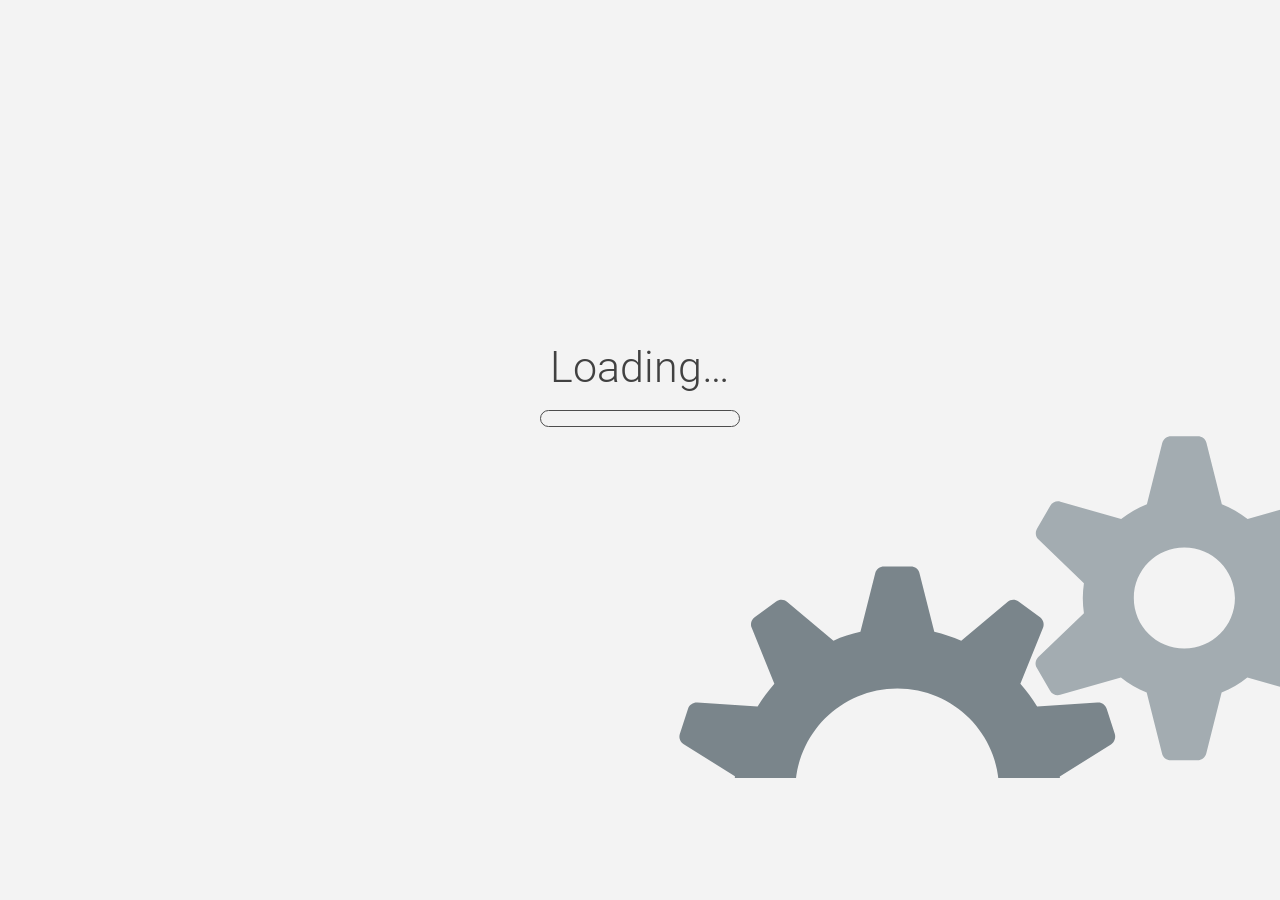
==== courses/module-1/training.htm @ 5e748dab "publish-complete-course-assets" ====
<!DOCTYPE html>
<html lang="en">
<head>
    <style class="vjs-styles-defaults">
      .video-js {
        width: 300px;
        height: 150px;
      }

      .vjs-fluid {
        padding-top: 56.25%
      }
    </style>
    <meta http-equiv="X-UA-Compatible" content="IE=edge,chrome=1">

    <meta id="viewport" name="viewport" content="width=device-width, initial-scale=1.0, maximum-scale=1.0, user-scalable=no, minimal-ui">
    <meta name="apple-mobile-web-app-capable" content="yes">

    <meta charset="utf-8">
    <link rel="shortcut icon" type="image/png" href="./favicon.png">
    <style type="text/css">

        html,body { margin: 0; padding: 0; height: 100%; overflow: hidden; }
        #openfl-content { background: #fff; width: 100%; height: 100%; }
        #openfl-content { margin: 0 auto; }

        /* The player is a light design; opt out of Chrome's auto-dark inversion so the page,
           preloader and stage keep their real colours. */
        :root { color-scheme: only light; }
        /* HTML preloader: on screen from the first byte, until Room reports its first screen
           (room:ready). Same layout as the player's own Preloader.hx on the 1070x650 stage:
           the two brand gears large in the bottom-right corner, overflowing the stage edges,
           the loading text and a slim bar just above centre. Sizes/positions are stage
           percentages so it scales exactly like the player does. */
        #room-preloader { position: fixed; inset: 0; z-index: 10000; display: flex; align-items: flex-start; justify-content: center; background: #f3f3f3; transition: opacity .35s ease; }
        #room-preloader.is-done { opacity: 0; pointer-events: none; }
        #room-preloader .rp-stage { position: relative; width: min(100vw, calc(100vh * 1070 / 650)); aspect-ratio: 1070 / 650; overflow: hidden; container-type: inline-size; background: #f3f3f3; }
        #room-preloader .rp-gear { position: absolute; display: block; transform-origin: 50% 50%; will-change: transform; }
        #room-preloader .rp-gear-big   { width: 35.05%; left: 52.57%; top: 72.77%; animation: rp-spin-cw 10s linear infinite; }
        #room-preloader .rp-gear-small { width: 25.51%; left: 79.77%; top: 55.92%; animation: rp-spin-ccw 6s linear infinite; }
        @keyframes rp-spin-cw  { to { transform: rotate(360deg); } }
        @keyframes rp-spin-ccw { to { transform: rotate(-360deg); } }
        /* Roboto Light for the loading text — the same file Lime preloads for the player, so it is
           cached by the time Room needs it. Arial has no light face; the fallbacks below do. */
        @font-face { font-family: "Roboto Preloader"; font-weight: 300; font-style: normal; font-display: swap; src: url("fonts/Roboto/Roboto-Light.ttf") format("truetype"); }
        #room-preloader .rp-text { position: absolute; left: 17.3%; width: 65.4%; top: 43.85%; text-align: center; color: #414141; font-weight: 300; font-size: 3.36cqw; line-height: 1.25; font-family: "Roboto Preloader", Roboto, "Helvetica Neue", "Segoe UI", system-ui, sans-serif; }
        #room-preloader .rp-bar { position: absolute; left: 42.15%; top: 52.77%; width: 15.7%; height: 2.15%; box-sizing: border-box; border: 0.14cqw solid #4d4d4d; border-radius: 999px; }
        #room-preloader .rp-bar > i { position: absolute; left: 0.37cqw; top: 0.28cqw; bottom: 0.28cqw; width: 0; max-width: calc(100% - 0.74cqw); border-radius: 999px; background: #4d4d4d; transition: width .3s ease; }
        @supports not (width: 1cqw) {
            #room-preloader .rp-text { font-size: 28px; }
            #room-preloader .rp-bar { border-width: 1.5px; }
            #room-preloader .rp-bar > i { left: 4px; top: 3px; bottom: 3px; max-width: calc(100% - 8px); }
        }
        #openfl-content > div { width: 100% !important; height: 100% !important; }
        #openfl-content p { margin-top: 0; margin-bottom: 0; line-height: 1.3; min-height: 1em; }
        #openfl-content ul, #openfl-content ol { line-height: 1.25; }
        .content-element { font-family: Arial; cursor: default; }
        .video-js video:focus, .vjs-poster:focus, .vjs-text-track-display:focus { outline: none; }
        .inside-jackdaw .vjs-youtube .vjs-iframe-blocker { display: block !important; }
        .vjs-modal-dialog { display: none !important }
        /* .vjs-control-bar { display: none !important } */
        .is-ios #openfl-content, .is-ios #openfl-content * { cursor: pointer !important; }
        .visually-hidden { opacity: 0 }

        #game-overlay {
            display: none;
            position: fixed;
            top: 0; left: 0;
            width: 100%; height: 100%;
            z-index: 9999;
            background: #000;
        }
        #game-overlay iframe {
            width: 100%; height: 100%;
            border: none;
        }

    /*    #openfl-content div div { clip: unset !important; } /* to solve mysterious textfield cliping issue */

        @font-face {
            font-family: 'Arial Bold';
            src: url('fonts/Arial Bold.eot');
            src: url('fonts/Arial Bold.eot?#iefix') format('embedded-opentype'),
            url('fonts/Arial Bold.ttf') format('truetype');
            font-weight: normal;
            font-style: normal;
        }

        @font-face {
            font-family: 'Arial';
            src: url('fonts/Arial.eot');
            src: url('fonts/Arial.eot?#iefix') format('embedded-opentype'),
            url('fonts/Arial.ttf') format('truetype');
            font-weight: normal;
            font-style: normal;
        }

        @font-face {
            font-family: 'Arial Black';
            src: url('fonts/Arial Black.eot');
            src: url('fonts/Arial Black.eot?#iefix') format('embedded-opentype'),
            url('fonts/Arial Black.ttf') format('truetype');
            font-weight: normal;
            font-style: normal;
        }

        @font-face {
            font-family: 'Roboto Medium';
            src: url('fonts/Roboto/Roboto-Medium.eot');
            src: url('fonts/Roboto/Roboto-Medium.eot?#iefix') format('embedded-opentype'),
            url('fonts/Roboto/Roboto-Medium.ttf') format('truetype');
            font-weight: normal;
            font-style: normal;
        }

        @font-face {
            font-family: 'Roboto Light';
            src: url('fonts/Roboto/Roboto-Light.eot');
            src: url('fonts/Roboto/Roboto-Light.eot?#iefix') format('embedded-opentype'),
            url('fonts/Roboto/Roboto-Light.ttf') format('truetype');
            font-weight: normal;
            font-style: normal;
        }

        @font-face {
            font-family: 'Roboto';
            src: url('fonts/Roboto/Roboto-Regular.eot');
            src: url('fonts/Roboto/Roboto-Regular.eot?#iefix') format('embedded-opentype'),
            url('fonts/Roboto/Roboto-Regular.ttf') format('truetype');
            font-weight: normal;
            font-style: normal;
        }

        @font-face {
            font-family: 'Roboto Bold';
            src: url('fonts/Roboto/Roboto-Bold.eot');
            src: url('fonts/Roboto/Roboto-Bold.eot?#iefix') format('embedded-opentype'),
            url('fonts/Roboto/Roboto-Bold.ttf') format('truetype');
            font-weight: normal;
            font-style: normal;
        }

        @font-face {
            font-family: 'Roboto Thin';
            src: url('fonts/Roboto/Roboto-Thin.eot');
            src: url('fonts/Roboto/Roboto-Thin.eot?#iefix') format('embedded-opentype'),
            url('fonts/Roboto/Roboto-Thin.ttf') format('truetype');
            font-weight: normal;
            font-style: normal;
        }

        @font-face {
            font-family: 'Roboto Black';
            src: url('fonts/Roboto/Roboto-Black.eot');
            src: url('fonts/Roboto/Roboto-Black.eot?#iefix') format('embedded-opentype'),
            url('fonts/Roboto/Roboto-Black.ttf') format('truetype');
            font-weight: normal;
            font-style: normal;
        }

    </style>

    <!-- A script here used to inject a second @font-face set pointing at SVG and WOFF copies of the
         fonts. SVG fonts are dead and the WOFF copies are no longer shipped (the player loads the
         TTF files declared above), so it only produced 404s. -->


    <!-- Room's own runtime bundle (Room/src/index.js via webpack): video.js + its YouTube/Vimeo
         plugins and stylesheet, screenfull, spin.js. VideojsPlayer calls window.videojs for every
         <Video>; without it the raw <video> falls back to the 300x150 .video-js default above.
         Deferred: Room itself is embedded from body onload, which runs after deferred scripts. -->
    <link rel="stylesheet" type="text/css" href="js/bundle.css">
    <script src="js/bundle.js" type="text/javascript" defer></script>

    <title>e-learning WMB</title>

    <script type="text/javascript" name="cmifrag" src="js/fs_scorm.js"></script>
</head>
<body onload="onLoadThis();" onunload="SCOFinish()" onbeforeunload="SCOFinish()" id="room-body">

    <div id="autoplay-check" style="display: none;"><video id="testVideo" width="400" controls><source src="[data-uri]" type="video/mp4"></video></div>
    <script>
        var _IframeAutoplayAvailable = true;
        const testVideo = document.getElementById('testVideo');
        testVideo.play().then(() => {
            _IframeAutoplayAvailable = true;
        }).catch((error) => {
            _IframeAutoplayAvailable = false;
        });
        const IframeAutoplayDenied = () => !_IframeAutoplayAvailable;
    </script>

    <div id="openfl-content"></div>

    <div id="room-preloader" role="status" aria-live="polite">
        <div class="rp-stage">
            <svg xmlns="http://www.w3.org/2000/svg" class="rp-gear rp-gear-big" aria-hidden="true" viewBox="0 0 250 250"><path style="fill:#7A858B;fill-opacity:1;stroke-width:1.26238763" d="m 244.06926,150.81563 -28.52998,-17.79964 c 0.2525,-2.65104 0.37873,-5.17581 0.37873,-7.82682 0,-2.65106 -0.12625,-5.30203 -0.37873,-7.95305 l 28.52998,-17.799633 c 1.89359,-1.26244 2.77725,-3.660957 2.14606,-5.807016 l -4.54461,-14.138759 c -0.75742,-2.14606 -2.77725,-3.660919 -5.17578,-3.408462 l -33.57953,2.272308 c -2.77726,-4.544577 -5.80699,-8.836696 -9.34167,-12.75011 l 12.62388,-31.180989 c 0.88367,-2.146059 0.12624,-4.544577 -1.64111,-5.933226 l -11.99269,-8.710486 c -1.89358,-1.388611 -4.41835,-1.262363 -6.18569,0.252495 l -25.75273,21.586882 c -4.79708,-2.019888 -9.84664,-3.660956 -15.02242,-4.923358 L 137.39743,4.1261663 C 136.89249,1.8538589 134.87266,0.339 132.47413,0.339 h -14.89619 c -2.27229,0 -4.29212,1.5148589 -4.92333,3.7871663 L 104.44909,36.695766 C 99.273314,37.83192 94.223759,39.473027 89.426682,41.619124 L 63.673958,20.032242 c -1.767344,-1.514858 -4.292121,-1.514858 -6.185705,-0.252495 l -11.992689,8.710448 c -1.893583,1.38865 -2.524776,3.787205 -1.641103,5.933226 L 56.478343,65.604448 C 53.0699,69.517862 49.91393,73.809981 47.136672,78.354558 L 13.557137,76.08225 C 11.28484,75.956191 9.1387801,77.344652 8.3813466,79.490712 L 3.8367491,93.503261 c -0.7574335,2.146021 0.1262478,4.544577 2.1460605,5.806941 L 34.512788,117.10988 c -0.252457,2.65101 -0.378725,5.17577 -0.378725,7.82678 0,2.65106 0.126211,5.30204 0.378725,7.82684 L 5.9828096,150.56313 c -1.8935838,1.2624 -2.7772576,3.66097 -2.1460605,5.80703 l 4.5445975,14.13875 c 0.7574335,2.14602 2.7772534,3.66088 5.1757904,3.40846 l 33.579535,-2.27231 c 2.777258,4.54458 5.806988,8.83671 9.341671,12.75012 l -12.623882,31.18099 c -0.883673,2.14602 -0.126248,4.54457 1.641103,5.93318 l 11.992689,8.71052 c 1.893584,1.38858 4.418361,1.26237 6.185705,-0.25211 l 25.752724,-21.58684 c 4.797077,2.01981 9.846632,3.66092 15.022408,4.92332 l 8.20552,32.5696 c 0.50496,2.2723 2.52479,3.78716 4.92333,3.78716 h 14.89619 c 2.27229,0 4.29212,-1.51486 4.9233,-3.78716 l 8.20554,-32.5696 c 5.17578,-1.13615 10.22534,-2.77726 15.02242,-4.92332 l 25.75273,21.58684 c 1.76734,1.51486 4.29211,1.51486 6.18569,0.25211 l 11.99269,-8.71052 c 1.89359,-1.38861 2.52478,-3.78716 1.64111,-5.93318 l -12.62388,-31.18099 c 3.40844,-3.91341 6.56441,-8.20554 9.34167,-12.75012 l 33.57953,2.27231 c 2.27229,0.12606 4.41836,-1.26244 5.17578,-3.40846 l 4.54461,-13.8863 c 0.63119,-2.27226 -0.12625,-4.54462 -2.14606,-5.80698 z m -119.04324,31.05479 c -31.433461,0 -56.807461,-25.37405 -56.807461,-56.80746 0,-31.433489 25.374,-56.807499 56.807461,-56.807499 31.43348,0 56.80748,25.37401 56.80748,56.807499 0,31.43341 -25.374,56.80746 -56.80748,56.80746 z" id="gearBig" /></svg>
            <svg xmlns="http://www.w3.org/2000/svg" class="rp-gear rp-gear-small" aria-hidden="true" viewBox="0 0 182 182"><path style="fill:#A3ACB1;fill-opacity:1;stroke-width:1.2581811" id="gearSmall" d="M 172.34138,123.7127 147.05195,99.304033 c 0.37746,-2.768042 0.62909,-5.536085 0.62909,-8.304053 0,-2.768005 -0.25163,-5.53601 -0.62909,-8.303978 l 25.28943,-24.408776 c 1.63565,-1.635638 2.0131,-4.151989 0.88073,-6.039243 l -7.42326,-12.833448 c -1.13238,-2.013081 -3.5229,-2.893832 -5.66181,-2.264735 l -33.84507,9.687999 c -4.27781,-3.397102 -9.18472,-6.290934 -14.34325,-8.304015 L 103.39307,4.4370457 C 102.88982,2.1723107 100.87672,0.6625 98.486179,0.6625 H 83.639645 c -2.264731,0 -4.277816,1.5098107 -4.906906,3.7745457 L 70.17711,38.533784 c -5.158546,2.013081 -10.065454,4.906913 -14.343255,8.304015 L 21.988788,37.1498 c -2.264724,-0.629097 -4.529457,0.377556 -5.661821,2.264735 L 8.9037019,52.247983 C 7.771346,54.261064 8.1488013,56.777415 9.7844343,58.287226 L 35.073862,82.696002 c -0.377455,2.767968 -0.629091,5.535973 -0.629091,8.303978 0,2.767968 0.251626,5.536011 0.629091,8.304053 L 9.658613,123.7127 c -1.6356334,1.63567 -2.0130888,4.15202 -0.8807231,6.03927 l 7.4232651,12.8335 c 1.132356,2.01311 3.522909,2.89383 5.661811,2.26473 l 33.845058,-9.68801 c 4.277821,3.39712 9.184728,6.29091 14.343263,8.30399 l 8.55564,34.09677 c 0.503267,2.26474 2.516351,3.77455 4.906899,3.77455 h 14.84653 c 2.264724,0 4.277814,-1.50981 4.906904,-3.77455 l 8.55564,-34.09677 c 5.15852,-2.01308 10.06542,-4.90687 14.34326,-8.30399 l 33.84506,9.68801 c 2.26473,0.6291 4.52945,-0.37759 5.6618,-2.26473 l 7.42328,-12.8335 c 1.25818,-1.88725 0.88073,-4.4036 -0.75492,-6.03927 z M 91.0629,119.05748 c -15.60143,0 -28.183246,-12.58183 -28.183246,-28.183327 0,-15.601415 12.581816,-28.183246 28.183246,-28.183246 15.60145,0 28.18326,12.581831 28.18326,28.183246 0,15.601497 -12.70764,28.183327 -28.18326,28.183327 z" /></svg>
            <div class="rp-text" id="room-preloader-text">Loading…</div>
            <div class="rp-bar"><i id="room-preloader-bar"></i></div>
        </div>
    </div>
    <script>
    (function () {
        var el = document.getElementById('room-preloader');
        var text = document.getElementById('room-preloader-text');
        var bar = document.getElementById('room-preloader-bar');
        var done = false;
        function finish() {
            if (done || !el) return;
            done = true;
            el.className += ' is-done';
            setTimeout(function () { if (el.parentNode) el.parentNode.removeChild(el); }, 400);
        }
        // Room (room.js) narrates its start-up with these window events.
        window.addEventListener('room:loading', function (e) {
            if (e.detail && e.detail.text) text.textContent = e.detail.text;
        });
        window.addEventListener('room:progress', function (e) {
            var d = e.detail || {};
            if (typeof d.value === 'number') bar.style.width = Math.max(0, Math.min(100, d.value * 100)) + '%';
            if (d.text) text.textContent = d.text;
        });
        window.addEventListener('room:ready', finish);
        // Safety nets: a player build without the events, or a start-up that
        // never reaches the first screen, must not leave the gears up forever.
        window.__roomPreloaderFinish = finish;
        setTimeout(finish, 120000);
    })();
    </script>
    <div id="game-overlay"><iframe id="game-frame" src="about:blank"></iframe></div>
    <noscript>This webpage makes extensive use of JavaScript. Please enable JavaScript in your web browser to view this page.</noscript>

    <div style="position: absolute; top: 0; right: 0; width: 3ch; height: 2ch; cursor: pointer;" onclick="closeThis();"></div>
    <script type="text/javascript" name="earlyInit">
        <!--

        const onLoadThis = () => {
            SCOInitialize();
            let parentIframe = parent.parent.document.getElementById('launch-popup');
            if (parentIframe) parentIframe.focus();
        };

        const gainFocus = () =>
        {
            setTimeout(() => {
                var element2focus = document.getElementById('openfl-content').getElementsByTagName('a').item(0);
                if (element2focus) element2focus.focus();
            }, 1000);
        };

        const srSpeak = (text, priority) => {
            var el = document.createElement("div");
            var id = "speak-" + Date.now();
            el.setAttribute("id", id);
            el.setAttribute("aria-live", priority || "polite");
            el.classList.add("visually-hidden");
            document.body.appendChild(el);
            window.setTimeout(function () { document.getElementById(id).innerHTML = text; }, 100);
            window.setTimeout(function () { document.body.removeChild(document.getElementById(id)); }, 1000);
        }

        const decodeHtmlEntities = (html) =>
        {
            var txt = document.createElement("textarea");
            txt.innerHTML = html;
            return txt.value;
        };

        const printSlide = () => parent.document.getElementById('scoframe1').contentWindow.print();

        function setFullScreen()
        {
            if (window.screenfull && screenfull.isEnabled && !screenfull.isFullscreen)
            {
                screenfull.request();
                // Awoid locking orientation on unsuported Apple devices
                if (!(/iPhone|iPad|iPod/i.test(navigator.userAgent))) screen.orientation.lock("landscape");
            }
        }

        function closeThis()
        {
            if (window.screenfull && screenfull.isFullscreen) {
                screenfull.exit();
            }
            SCOFinish();
            if (typeof closeRoom === "function") {
                closeRoom();
            }
        }

        function openGame(url)
        {
            var overlay = document.getElementById('game-overlay');
            var frame = document.getElementById('game-frame');
            overlay.style.display = 'block';
            frame.onload = function() { frame.contentWindow.focus(); };
            frame.src = url;
        }

        function closeGame()
        {
            var overlay = document.getElementById('game-overlay');
            var frame = document.getElementById('game-frame');
            overlay.style.display = 'none';
            frame.src = 'about:blank';
        }


        // Determine whether to attempt to initialize API before loading
        // movie in case there is some ActionScript that fires off before
        // the rest of the HTML page has finished loading.  This is
        // configurable by setting the global boolean (g_bInitializeOnLoad)
        // in the beginning of this file.  Default value is TRUE.

        if (g_bInitializeOnLoad) {
            SCOInitialize()
        }

        function html5Actions() {
            var room,
                afterJsLoad = function () {
                    setTimeout(function () {
                        if (typeof lime !== "undefined") {
                            lime.embed('room', 'openfl-content', 1070, 650, {parameters: {}});
                            // Room is running: if it never reports room:ready (old build), drop the HTML preloader anyway.
                            setTimeout(function () { if (window.__roomPreloaderFinish) window.__roomPreloaderFinish(); }, 20000);
                        }
                    }, 500);
                };


            room = document.createElement("script");
            room.src = './room.js';
            document.body.appendChild(room);
            room.onload = function () {
                afterJsLoad();
            };

            window.addEventListener ("touchmove", function (event) { event.preventDefault (); }, { capture: false, passive: false });
            window.addEventListener("resize", resize);
            window.addEventListener("load", resize);
            initialScale();
            function initialScale() {
                var scale = window.devicePixelRatio > 2 ? (2 / window.devicePixelRatio) : 1.0;
                var meta = document.getElementById("viewport");
                meta.setAttribute ('content', 'width=device-width, initial-scale=' + scale + ', user-scalable=no');
            }
            function resize(event) {
                initialScale();
                var parentIframe, inJackDaw;
                try {
                    parentIframe = parent.parent.document.getElementById('launch-popup');
                    inJackDaw = parent.document.getElementById('openfl-content') != null;
                }
                catch (e) {
                    // crossdomain
                }
                if (parentIframe) parentIframe.style.height = '650px';
                var el = document.getElementById("openfl-content");
                var scaleX = window.innerWidth / 1070;
                var scaleY = window.innerHeight / 650;
                if (scaleY < scaleX) {
                    el.style.height = window.innerHeight + "px";
                    el.style.width = scaleY * 1070 + "px";
                    el.style.marginTop = "0";
                    if (parentIframe) parentIframe.style.height = el.style.height;
                }
                else {
                    el.style.width = window.innerWidth + "px";
                    el.style.height = scaleX * 650 + "px";
                    if (parentIframe) parentIframe.style.height = el.style.height;
                    // if (inJackDaw) el.style.marginTop = (window.innerHeight - (scaleX * 650)) / 2 + "px";    // commented out to make room alight to the top in the Jackdaw, requested by Emil (SCOR-4713)
                }
            }
        }

        function getRestUrl() {
            var getUrl = top.window.location;
            return getUrl.protocol + "//" + getUrl.host + "/" + getUrl.pathname.split('/')[1] + '/api/index.php';
        }

        html5Actions(); // Default to HTML5

        //-->
    </script>
    <script type="text/javascript" src="./js/rest.js"></script>

    <script type="text/javascript">
        var script = document.createElement("script");
        script.type = "text/javascript";
        script.src = (location.protocol.indexOf('http:') === -1 ? 'https:' : 'http:') + "//h5p.org/sites/all/modules/h5p/library/js/h5p-resizer.js";
        document.body.appendChild(script);
    </script>

</body>
</html>
---- courses/module-1/js/bundle.css ----
@charset "UTF-8";
.vjs-modal-dialog .vjs-modal-dialog-content, .video-js .vjs-modal-dialog, .vjs-button > .vjs-icon-placeholder:before, .video-js .vjs-big-play-button .vjs-icon-placeholder:before {
  position: absolute;
  top: 0;
  left: 0;
  width: 100%;
  height: 100%;
}

.vjs-button > .vjs-icon-placeholder:before, .video-js .vjs-big-play-button .vjs-icon-placeholder:before {
  text-align: center;
}

@font-face {
  font-family: VideoJS;
  src: url([data-uri]) format("woff");
  font-weight: normal;
  font-style: normal;
}
.vjs-icon-play, .video-js .vjs-play-control .vjs-icon-placeholder, .video-js .vjs-big-play-button .vjs-icon-placeholder:before {
  font-family: VideoJS;
  font-weight: normal;
  font-style: normal;
}
.vjs-icon-play:before, .video-js .vjs-play-control .vjs-icon-placeholder:before, .video-js .vjs-big-play-button .vjs-icon-placeholder:before {
  content: "\f101";
}

.vjs-icon-play-circle {
  font-family: VideoJS;
  font-weight: normal;
  font-style: normal;
}
.vjs-icon-play-circle:before {
  content: "\f102";
}

.vjs-icon-pause, .video-js .vjs-play-control.vjs-playing .vjs-icon-placeholder {
  font-family: VideoJS;
  font-weight: normal;
  font-style: normal;
}
.vjs-icon-pause:before, .video-js .vjs-play-control.vjs-playing .vjs-icon-placeholder:before {
  content: "\f103";
}

.vjs-icon-volume-mute, .video-js .vjs-mute-control.vjs-vol-0 .vjs-icon-placeholder {
  font-family: VideoJS;
  font-weight: normal;
  font-style: normal;
}
.vjs-icon-volume-mute:before, .video-js .vjs-mute-control.vjs-vol-0 .vjs-icon-placeholder:before {
  content: "\f104";
}

.vjs-icon-volume-low, .video-js .vjs-mute-control.vjs-vol-1 .vjs-icon-placeholder {
  font-family: VideoJS;
  font-weight: normal;
  font-style: normal;
}
.vjs-icon-volume-low:before, .video-js .vjs-mute-control.vjs-vol-1 .vjs-icon-placeholder:before {
  content: "\f105";
}

.vjs-icon-volume-mid, .video-js .vjs-mute-control.vjs-vol-2 .vjs-icon-placeholder {
  font-family: VideoJS;
  font-weight: normal;
  font-style: normal;
}
.vjs-icon-volume-mid:before, .video-js .vjs-mute-control.vjs-vol-2 .vjs-icon-placeholder:before {
  content: "\f106";
}

.vjs-icon-volume-high, .video-js .vjs-mute-control .vjs-icon-placeholder {
  font-family: VideoJS;
  font-weight: normal;
  font-style: normal;
}
.vjs-icon-volume-high:before, .video-js .vjs-mute-control .vjs-icon-placeholder:before {
  content: "\f107";
}

.vjs-icon-fullscreen-enter, .video-js .vjs-fullscreen-control .vjs-icon-placeholder {
  font-family: VideoJS;
  font-weight: normal;
  font-style: normal;
}
.vjs-icon-fullscreen-enter:before, .video-js .vjs-fullscreen-control .vjs-icon-placeholder:before {
  content: "\f108";
}

.vjs-icon-fullscreen-exit, .video-js.vjs-fullscreen .vjs-fullscreen-control .vjs-icon-placeholder {
  font-family: VideoJS;
  font-weight: normal;
  font-style: normal;
}
.vjs-icon-fullscreen-exit:before, .video-js.vjs-fullscreen .vjs-fullscreen-control .vjs-icon-placeholder:before {
  content: "\f109";
}

.vjs-icon-square {
  font-family: VideoJS;
  font-weight: normal;
  font-style: normal;
}
.vjs-icon-square:before {
  content: "\f10a";
}

.vjs-icon-spinner {
  font-family: VideoJS;
  font-weight: normal;
  font-style: normal;
}
.vjs-icon-spinner:before {
  content: "\f10b";
}

.vjs-icon-subtitles, .video-js .vjs-subs-caps-button .vjs-icon-placeholder,
.video-js.video-js:lang(en-GB) .vjs-subs-caps-button .vjs-icon-placeholder,
.video-js.video-js:lang(en-IE) .vjs-subs-caps-button .vjs-icon-placeholder,
.video-js.video-js:lang(en-AU) .vjs-subs-caps-button .vjs-icon-placeholder,
.video-js.video-js:lang(en-NZ) .vjs-subs-caps-button .vjs-icon-placeholder, .video-js .vjs-subtitles-button .vjs-icon-placeholder {
  font-family: VideoJS;
  font-weight: normal;
  font-style: normal;
}
.vjs-icon-subtitles:before, .video-js .vjs-subs-caps-button .vjs-icon-placeholder:before,
.video-js.video-js:lang(en-GB) .vjs-subs-caps-button .vjs-icon-placeholder:before,
.video-js.video-js:lang(en-IE) .vjs-subs-caps-button .vjs-icon-placeholder:before,
.video-js.video-js:lang(en-AU) .vjs-subs-caps-button .vjs-icon-placeholder:before,
.video-js.video-js:lang(en-NZ) .vjs-subs-caps-button .vjs-icon-placeholder:before, .video-js .vjs-subtitles-button .vjs-icon-placeholder:before {
  content: "\f10c";
}

.vjs-icon-captions, .video-js:lang(en) .vjs-subs-caps-button .vjs-icon-placeholder,
.video-js:lang(fr-CA) .vjs-subs-caps-button .vjs-icon-placeholder, .video-js .vjs-captions-button .vjs-icon-placeholder {
  font-family: VideoJS;
  font-weight: normal;
  font-style: normal;
}
.vjs-icon-captions:before, .video-js:lang(en) .vjs-subs-caps-button .vjs-icon-placeholder:before,
.video-js:lang(fr-CA) .vjs-subs-caps-button .vjs-icon-placeholder:before, .video-js .vjs-captions-button .vjs-icon-placeholder:before {
  content: "\f10d";
}

.vjs-icon-chapters, .video-js .vjs-chapters-button .vjs-icon-placeholder {
  font-family: VideoJS;
  font-weight: normal;
  font-style: normal;
}
.vjs-icon-chapters:before, .video-js .vjs-chapters-button .vjs-icon-placeholder:before {
  content: "\f10e";
}

.vjs-icon-share {
  font-family: VideoJS;
  font-weight: normal;
  font-style: normal;
}
.vjs-icon-share:before {
  content: "\f10f";
}

.vjs-icon-cog {
  font-family: VideoJS;
  font-weight: normal;
  font-style: normal;
}
.vjs-icon-cog:before {
  content: "\f110";
}

.vjs-icon-circle, .vjs-seek-to-live-control .vjs-icon-placeholder, .video-js .vjs-volume-level, .video-js .vjs-play-progress {
  font-family: VideoJS;
  font-weight: normal;
  font-style: normal;
}
.vjs-icon-circle:before, .vjs-seek-to-live-control .vjs-icon-placeholder:before, .video-js .vjs-volume-level:before, .video-js .vjs-play-progress:before {
  content: "\f111";
}

.vjs-icon-circle-outline {
  font-family: VideoJS;
  font-weight: normal;
  font-style: normal;
}
.vjs-icon-circle-outline:before {
  content: "\f112";
}

.vjs-icon-circle-inner-circle {
  font-family: VideoJS;
  font-weight: normal;
  font-style: normal;
}
.vjs-icon-circle-inner-circle:before {
  content: "\f113";
}

.vjs-icon-hd {
  font-family: VideoJS;
  font-weight: normal;
  font-style: normal;
}
.vjs-icon-hd:before {
  content: "\f114";
}

.vjs-icon-cancel, .video-js .vjs-control.vjs-close-button .vjs-icon-placeholder {
  font-family: VideoJS;
  font-weight: normal;
  font-style: normal;
}
.vjs-icon-cancel:before, .video-js .vjs-control.vjs-close-button .vjs-icon-placeholder:before {
  content: "\f115";
}

.vjs-icon-replay, .video-js .vjs-play-control.vjs-ended .vjs-icon-placeholder {
  font-family: VideoJS;
  font-weight: normal;
  font-style: normal;
}
.vjs-icon-replay:before, .video-js .vjs-play-control.vjs-ended .vjs-icon-placeholder:before {
  content: "\f116";
}

.vjs-icon-facebook {
  font-family: VideoJS;
  font-weight: normal;
  font-style: normal;
}
.vjs-icon-facebook:before {
  content: "\f117";
}

.vjs-icon-gplus {
  font-family: VideoJS;
  font-weight: normal;
  font-style: normal;
}
.vjs-icon-gplus:before {
  content: "\f118";
}

.vjs-icon-linkedin {
  font-family: VideoJS;
  font-weight: normal;
  font-style: normal;
}
.vjs-icon-linkedin:before {
  content: "\f119";
}

.vjs-icon-twitter {
  font-family: VideoJS;
  font-weight: normal;
  font-style: normal;
}
.vjs-icon-twitter:before {
  content: "\f11a";
}

.vjs-icon-tumblr {
  font-family: VideoJS;
  font-weight: normal;
  font-style: normal;
}
.vjs-icon-tumblr:before {
  content: "\f11b";
}

.vjs-icon-pinterest {
  font-family: VideoJS;
  font-weight: normal;
  font-style: normal;
}
.vjs-icon-pinterest:before {
  content: "\f11c";
}

.vjs-icon-audio-description, .video-js .vjs-descriptions-button .vjs-icon-placeholder {
  font-family: VideoJS;
  font-weight: normal;
  font-style: normal;
}
.vjs-icon-audio-description:before, .video-js .vjs-descriptions-button .vjs-icon-placeholder:before {
  content: "\f11d";
}

.vjs-icon-audio, .video-js .vjs-audio-button .vjs-icon-placeholder {
  font-family: VideoJS;
  font-weight: normal;
  font-style: normal;
}
.vjs-icon-audio:before, .video-js .vjs-audio-button .vjs-icon-placeholder:before {
  content: "\f11e";
}

.vjs-icon-next-item {
  font-family: VideoJS;
  font-weight: normal;
  font-style: normal;
}
.vjs-icon-next-item:before {
  content: "\f11f";
}

.vjs-icon-previous-item {
  font-family: VideoJS;
  font-weight: normal;
  font-style: normal;
}
.vjs-icon-previous-item:before {
  content: "\f120";
}

.vjs-icon-picture-in-picture-enter, .video-js .vjs-picture-in-picture-control .vjs-icon-placeholder {
  font-family: VideoJS;
  font-weight: normal;
  font-style: normal;
}
.vjs-icon-picture-in-picture-enter:before, .video-js .vjs-picture-in-picture-control .vjs-icon-placeholder:before {
  content: "\f121";
}

.vjs-icon-picture-in-picture-exit, .video-js.vjs-picture-in-picture .vjs-picture-in-picture-control .vjs-icon-placeholder {
  font-family: VideoJS;
  font-weight: normal;
  font-style: normal;
}
.vjs-icon-picture-in-picture-exit:before, .video-js.vjs-picture-in-picture .vjs-picture-in-picture-control .vjs-icon-placeholder:before {
  content: "\f122";
}

.video-js {
  display: block;
  vertical-align: top;
  box-sizing: border-box;
  color: #fff;
  background-color: #000;
  position: relative;
  padding: 0;
  font-size: 10px;
  line-height: 1;
  font-weight: normal;
  font-style: normal;
  font-family: Arial, Helvetica, sans-serif;
  word-break: initial;
}
.video-js:-moz-full-screen {
  position: absolute;
}
.video-js:-webkit-full-screen {
  width: 100% !important;
  height: 100% !important;
}

.video-js[tabindex="-1"] {
  outline: none;
}

.video-js *,
.video-js *:before,
.video-js *:after {
  box-sizing: inherit;
}

.video-js ul {
  font-family: inherit;
  font-size: inherit;
  line-height: inherit;
  list-style-position: outside;
  margin-left: 0;
  margin-right: 0;
  margin-top: 0;
  margin-bottom: 0;
}

.video-js.vjs-fluid,
.video-js.vjs-16-9,
.video-js.vjs-4-3,
.video-js.vjs-9-16,
.video-js.vjs-1-1 {
  width: 100%;
  max-width: 100%;
  height: 0;
}

.video-js.vjs-16-9 {
  padding-top: 56.25%;
}

.video-js.vjs-4-3 {
  padding-top: 75%;
}

.video-js.vjs-9-16 {
  padding-top: 177.7777777778%;
}

.video-js.vjs-1-1 {
  padding-top: 100%;
}

.video-js.vjs-fill {
  width: 100%;
  height: 100%;
}

.video-js .vjs-tech {
  position: absolute;
  top: 0;
  left: 0;
  width: 100%;
  height: 100%;
}

body.vjs-full-window {
  padding: 0;
  margin: 0;
  height: 100%;
}

.vjs-full-window .video-js.vjs-fullscreen {
  position: fixed;
  overflow: hidden;
  z-index: 1000;
  left: 0;
  top: 0;
  bottom: 0;
  right: 0;
}

.video-js.vjs-fullscreen:not(.vjs-ios-native-fs) {
  width: 100% !important;
  height: 100% !important;
  padding-top: 0 !important;
}

.video-js.vjs-fullscreen.vjs-user-inactive {
  cursor: none;
}

.vjs-hidden {
  display: none !important;
}

.vjs-disabled {
  opacity: 0.5;
  cursor: default;
}

.video-js .vjs-offscreen {
  height: 1px;
  left: -9999px;
  position: absolute;
  top: 0;
  width: 1px;
}

.vjs-lock-showing {
  display: block !important;
  opacity: 1 !important;
  visibility: visible !important;
}

.vjs-no-js {
  padding: 20px;
  color: #fff;
  background-color: #000;
  font-size: 18px;
  font-family: Arial, Helvetica, sans-serif;
  text-align: center;
  width: 300px;
  height: 150px;
  margin: 0px auto;
}

.vjs-no-js a,
.vjs-no-js a:visited {
  color: #66A8CC;
}

.video-js .vjs-big-play-button {
  font-size: 3em;
  line-height: 1.5em;
  height: 1.63332em;
  width: 3em;
  display: block;
  position: absolute;
  top: 10px;
  left: 10px;
  padding: 0;
  cursor: pointer;
  opacity: 1;
  border: 0.06666em solid #fff;
  background-color: #2B333F;
  background-color: rgba(43, 51, 63, 0.7);
  border-radius: 0.3em;
  transition: all 0.4s;
}
.vjs-big-play-centered .vjs-big-play-button {
  top: 50%;
  left: 50%;
  margin-top: -0.81666em;
  margin-left: -1.5em;
}

.video-js:hover .vjs-big-play-button,
.video-js .vjs-big-play-button:focus {
  border-color: #fff;
  background-color: #73859f;
  background-color: rgba(115, 133, 159, 0.5);
  transition: all 0s;
}

.vjs-controls-disabled .vjs-big-play-button,
.vjs-has-started .vjs-big-play-button,
.vjs-using-native-controls .vjs-big-play-button,
.vjs-error .vjs-big-play-button {
  display: none;
}

.vjs-has-started.vjs-paused.vjs-show-big-play-button-on-pause .vjs-big-play-button {
  display: block;
}

.video-js button {
  background: none;
  border: none;
  color: inherit;
  display: inline-block;
  font-size: inherit;
  line-height: inherit;
  text-transform: none;
  text-decoration: none;
  transition: none;
  -webkit-appearance: none;
  -moz-appearance: none;
  appearance: none;
}

.vjs-control .vjs-button {
  width: 100%;
  height: 100%;
}

.video-js .vjs-control.vjs-close-button {
  cursor: pointer;
  height: 3em;
  position: absolute;
  right: 0;
  top: 0.5em;
  z-index: 2;
}
.video-js .vjs-modal-dialog {
  background: rgba(0, 0, 0, 0.8);
  background: linear-gradient(180deg, rgba(0, 0, 0, 0.8), rgba(255, 255, 255, 0));
  overflow: auto;
}

.video-js .vjs-modal-dialog > * {
  box-sizing: border-box;
}

.vjs-modal-dialog .vjs-modal-dialog-content {
  font-size: 1.2em;
  line-height: 1.5;
  padding: 20px 24px;
  z-index: 1;
}

.vjs-menu-button {
  cursor: pointer;
}

.vjs-menu-button.vjs-disabled {
  cursor: default;
}

.vjs-workinghover .vjs-menu-button.vjs-disabled:hover .vjs-menu {
  display: none;
}

.vjs-menu .vjs-menu-content {
  display: block;
  padding: 0;
  margin: 0;
  font-family: Arial, Helvetica, sans-serif;
  overflow: auto;
}

.vjs-menu .vjs-menu-content > * {
  box-sizing: border-box;
}

.vjs-scrubbing .vjs-control.vjs-menu-button:hover .vjs-menu {
  display: none;
}

.vjs-menu li {
  list-style: none;
  margin: 0;
  padding: 0.2em 0;
  line-height: 1.4em;
  font-size: 1.2em;
  text-align: center;
  text-transform: lowercase;
}

.vjs-menu li.vjs-menu-item:focus,
.vjs-menu li.vjs-menu-item:hover,
.js-focus-visible .vjs-menu li.vjs-menu-item:hover {
  background-color: #73859f;
  background-color: rgba(115, 133, 159, 0.5);
}

.vjs-menu li.vjs-selected,
.vjs-menu li.vjs-selected:focus,
.vjs-menu li.vjs-selected:hover,
.js-focus-visible .vjs-menu li.vjs-selected:hover {
  background-color: #fff;
  color: #2B333F;
}

.video-js .vjs-menu *:not(.vjs-selected):focus:not(:focus-visible),
.js-focus-visible .vjs-menu *:not(.vjs-selected):focus:not(.focus-visible) {
  background: none;
}

.vjs-menu li.vjs-menu-title {
  text-align: center;
  text-transform: uppercase;
  font-size: 1em;
  line-height: 2em;
  padding: 0;
  margin: 0 0 0.3em 0;
  font-weight: bold;
  cursor: default;
}

.vjs-menu-button-popup .vjs-menu {
  display: none;
  position: absolute;
  bottom: 0;
  width: 10em;
  left: -3em;
  height: 0em;
  margin-bottom: 1.5em;
  border-top-color: rgba(43, 51, 63, 0.7);
}

.vjs-menu-button-popup .vjs-menu .vjs-menu-content {
  background-color: #2B333F;
  background-color: rgba(43, 51, 63, 0.7);
  position: absolute;
  width: 100%;
  bottom: 1.5em;
  max-height: 15em;
}

.vjs-layout-tiny .vjs-menu-button-popup .vjs-menu .vjs-menu-content,
.vjs-layout-x-small .vjs-menu-button-popup .vjs-menu .vjs-menu-content {
  max-height: 5em;
}

.vjs-layout-small .vjs-menu-button-popup .vjs-menu .vjs-menu-content {
  max-height: 10em;
}

.vjs-layout-medium .vjs-menu-button-popup .vjs-menu .vjs-menu-content {
  max-height: 14em;
}

.vjs-layout-large .vjs-menu-button-popup .vjs-menu .vjs-menu-content,
.vjs-layout-x-large .vjs-menu-button-popup .vjs-menu .vjs-menu-content,
.vjs-layout-huge .vjs-menu-button-popup .vjs-menu .vjs-menu-content {
  max-height: 25em;
}

.vjs-workinghover .vjs-menu-button-popup.vjs-hover .vjs-menu,
.vjs-menu-button-popup .vjs-menu.vjs-lock-showing {
  display: block;
}

.video-js .vjs-menu-button-inline {
  transition: all 0.4s;
  overflow: hidden;
}

.video-js .vjs-menu-button-inline:before {
  width: 2.222222222em;
}

.video-js .vjs-menu-button-inline:hover,
.video-js .vjs-menu-button-inline:focus,
.video-js .vjs-menu-button-inline.vjs-slider-active,
.video-js.vjs-no-flex .vjs-menu-button-inline {
  width: 12em;
}

.vjs-menu-button-inline .vjs-menu {
  opacity: 0;
  height: 100%;
  width: auto;
  position: absolute;
  left: 4em;
  top: 0;
  padding: 0;
  margin: 0;
  transition: all 0.4s;
}

.vjs-menu-button-inline:hover .vjs-menu,
.vjs-menu-button-inline:focus .vjs-menu,
.vjs-menu-button-inline.vjs-slider-active .vjs-menu {
  display: block;
  opacity: 1;
}

.vjs-no-flex .vjs-menu-button-inline .vjs-menu {
  display: block;
  opacity: 1;
  position: relative;
  width: auto;
}

.vjs-no-flex .vjs-menu-button-inline:hover .vjs-menu,
.vjs-no-flex .vjs-menu-button-inline:focus .vjs-menu,
.vjs-no-flex .vjs-menu-button-inline.vjs-slider-active .vjs-menu {
  width: auto;
}

.vjs-menu-button-inline .vjs-menu-content {
  width: auto;
  height: 100%;
  margin: 0;
  overflow: hidden;
}

.video-js .vjs-control-bar {
  display: none;
  width: 100%;
  position: absolute;
  bottom: 0;
  left: 0;
  right: 0;
  height: 3em;
  background-color: #2B333F;
  background-color: rgba(43, 51, 63, 0.7);
}

.vjs-has-started .vjs-control-bar {
  display: flex;
  visibility: visible;
  opacity: 1;
  transition: visibility 0.1s, opacity 0.1s;
}

.vjs-has-started.vjs-user-inactive.vjs-playing .vjs-control-bar {
  visibility: visible;
  opacity: 0;
  pointer-events: none;
  transition: visibility 1s, opacity 1s;
}

.vjs-controls-disabled .vjs-control-bar,
.vjs-using-native-controls .vjs-control-bar,
.vjs-error .vjs-control-bar {
  display: none !important;
}

.vjs-audio.vjs-has-started.vjs-user-inactive.vjs-playing .vjs-control-bar {
  opacity: 1;
  visibility: visible;
}

.vjs-has-started.vjs-no-flex .vjs-control-bar {
  display: table;
}

.video-js .vjs-control {
  position: relative;
  text-align: center;
  margin: 0;
  padding: 0;
  height: 100%;
  width: 4em;
  flex: none;
}

.vjs-button > .vjs-icon-placeholder:before {
  font-size: 1.8em;
  line-height: 1.67;
}

.vjs-button > .vjs-icon-placeholder {
  display: block;
}

.video-js .vjs-control:focus:before,
.video-js .vjs-control:hover:before,
.video-js .vjs-control:focus {
  text-shadow: 0em 0em 1em white;
}

.video-js .vjs-control-text {
  border: 0;
  clip: rect(0 0 0 0);
  height: 1px;
  overflow: hidden;
  padding: 0;
  position: absolute;
  width: 1px;
}

.vjs-no-flex .vjs-control {
  display: table-cell;
  vertical-align: middle;
}

.video-js .vjs-custom-control-spacer {
  display: none;
}

.video-js .vjs-progress-control {
  cursor: pointer;
  flex: auto;
  display: flex;
  align-items: center;
  min-width: 4em;
  touch-action: none;
}

.video-js .vjs-progress-control.disabled {
  cursor: default;
}

.vjs-live .vjs-progress-control {
  display: none;
}

.vjs-liveui .vjs-progress-control {
  display: flex;
  align-items: center;
}

.vjs-no-flex .vjs-progress-control {
  width: auto;
}

.video-js .vjs-progress-holder {
  flex: auto;
  transition: all 0.2s;
  height: 0.3em;
}

.video-js .vjs-progress-control .vjs-progress-holder {
  margin: 0 10px;
}

.video-js .vjs-progress-control:hover .vjs-progress-holder {
  font-size: 1.6666666667em;
}

.video-js .vjs-progress-control:hover .vjs-progress-holder.disabled {
  font-size: 1em;
}

.video-js .vjs-progress-holder .vjs-play-progress,
.video-js .vjs-progress-holder .vjs-load-progress,
.video-js .vjs-progress-holder .vjs-load-progress div {
  position: absolute;
  display: block;
  height: 100%;
  margin: 0;
  padding: 0;
  width: 0;
}

.video-js .vjs-play-progress {
  background-color: #fff;
}
.video-js .vjs-play-progress:before {
  font-size: 0.9em;
  position: absolute;
  right: -0.5em;
  top: -0.3333333333em;
  z-index: 1;
}

.video-js .vjs-load-progress {
  background: rgba(115, 133, 159, 0.5);
}

.video-js .vjs-load-progress div {
  background: rgba(115, 133, 159, 0.75);
}

.video-js .vjs-time-tooltip {
  background-color: #fff;
  background-color: rgba(255, 255, 255, 0.8);
  border-radius: 0.3em;
  color: #000;
  float: right;
  font-family: Arial, Helvetica, sans-serif;
  font-size: 1em;
  padding: 6px 8px 8px 8px;
  pointer-events: none;
  position: absolute;
  top: -3.4em;
  visibility: hidden;
  z-index: 1;
}

.video-js .vjs-progress-holder:focus .vjs-time-tooltip {
  display: none;
}

.video-js .vjs-progress-control:hover .vjs-time-tooltip,
.video-js .vjs-progress-control:hover .vjs-progress-holder:focus .vjs-time-tooltip {
  display: block;
  font-size: 0.6em;
  visibility: visible;
}

.video-js .vjs-progress-control.disabled:hover .vjs-time-tooltip {
  font-size: 1em;
}

.video-js .vjs-progress-control .vjs-mouse-display {
  display: none;
  position: absolute;
  width: 1px;
  height: 100%;
  background-color: #000;
  z-index: 1;
}

.vjs-no-flex .vjs-progress-control .vjs-mouse-display {
  z-index: 0;
}

.video-js .vjs-progress-control:hover .vjs-mouse-display {
  display: block;
}

.video-js.vjs-user-inactive .vjs-progress-control .vjs-mouse-display {
  visibility: hidden;
  opacity: 0;
  transition: visibility 1s, opacity 1s;
}

.video-js.vjs-user-inactive.vjs-no-flex .vjs-progress-control .vjs-mouse-display {
  display: none;
}

.vjs-mouse-display .vjs-time-tooltip {
  color: #fff;
  background-color: #000;
  background-color: rgba(0, 0, 0, 0.8);
}

.video-js .vjs-slider {
  position: relative;
  cursor: pointer;
  padding: 0;
  margin: 0 0.45em 0 0.45em;
  /* iOS Safari */
  -webkit-touch-callout: none;
  /* Safari */
  -webkit-user-select: none;
  /* Konqueror HTML */
  /* Firefox */
  -moz-user-select: none;
  /* Internet Explorer/Edge */
  -ms-user-select: none;
  /* Non-prefixed version, currently supported by Chrome and Opera */
  user-select: none;
  background-color: #73859f;
  background-color: rgba(115, 133, 159, 0.5);
}

.video-js .vjs-slider.disabled {
  cursor: default;
}

.video-js .vjs-slider:focus {
  text-shadow: 0em 0em 1em white;
  box-shadow: 0 0 1em #fff;
}

.video-js .vjs-mute-control {
  cursor: pointer;
  flex: none;
}
.video-js .vjs-volume-control {
  cursor: pointer;
  margin-right: 1em;
  display: flex;
}

.video-js .vjs-volume-control.vjs-volume-horizontal {
  width: 5em;
}

.video-js .vjs-volume-panel .vjs-volume-control {
  visibility: visible;
  opacity: 0;
  width: 1px;
  height: 1px;
  margin-left: -1px;
}

.video-js .vjs-volume-panel {
  transition: width 1s;
}
.video-js .vjs-volume-panel.vjs-hover .vjs-volume-control, .video-js .vjs-volume-panel:active .vjs-volume-control, .video-js .vjs-volume-panel:focus .vjs-volume-control, .video-js .vjs-volume-panel .vjs-volume-control:active, .video-js .vjs-volume-panel.vjs-hover .vjs-mute-control ~ .vjs-volume-control, .video-js .vjs-volume-panel .vjs-volume-control.vjs-slider-active {
  visibility: visible;
  opacity: 1;
  position: relative;
  transition: visibility 0.1s, opacity 0.1s, height 0.1s, width 0.1s, left 0s, top 0s;
}
.video-js .vjs-volume-panel.vjs-hover .vjs-volume-control.vjs-volume-horizontal, .video-js .vjs-volume-panel:active .vjs-volume-control.vjs-volume-horizontal, .video-js .vjs-volume-panel:focus .vjs-volume-control.vjs-volume-horizontal, .video-js .vjs-volume-panel .vjs-volume-control:active.vjs-volume-horizontal, .video-js .vjs-volume-panel.vjs-hover .vjs-mute-control ~ .vjs-volume-control.vjs-volume-horizontal, .video-js .vjs-volume-panel .vjs-volume-control.vjs-slider-active.vjs-volume-horizontal {
  width: 5em;
  height: 3em;
  margin-right: 0;
}
.video-js .vjs-volume-panel.vjs-hover .vjs-volume-control.vjs-volume-vertical, .video-js .vjs-volume-panel:active .vjs-volume-control.vjs-volume-vertical, .video-js .vjs-volume-panel:focus .vjs-volume-control.vjs-volume-vertical, .video-js .vjs-volume-panel .vjs-volume-control:active.vjs-volume-vertical, .video-js .vjs-volume-panel.vjs-hover .vjs-mute-control ~ .vjs-volume-control.vjs-volume-vertical, .video-js .vjs-volume-panel .vjs-volume-control.vjs-slider-active.vjs-volume-vertical {
  left: -3.5em;
  transition: left 0s;
}
.video-js .vjs-volume-panel.vjs-volume-panel-horizontal.vjs-hover, .video-js .vjs-volume-panel.vjs-volume-panel-horizontal:active, .video-js .vjs-volume-panel.vjs-volume-panel-horizontal.vjs-slider-active {
  width: 10em;
  transition: width 0.1s;
}
.video-js .vjs-volume-panel.vjs-volume-panel-horizontal.vjs-mute-toggle-only {
  width: 4em;
}

.video-js .vjs-volume-panel .vjs-volume-control.vjs-volume-vertical {
  height: 8em;
  width: 3em;
  left: -3000em;
  transition: visibility 1s, opacity 1s, height 1s 1s, width 1s 1s, left 1s 1s, top 1s 1s;
}

.video-js .vjs-volume-panel .vjs-volume-control.vjs-volume-horizontal {
  transition: visibility 1s, opacity 1s, height 1s 1s, width 1s, left 1s 1s, top 1s 1s;
}

.video-js.vjs-no-flex .vjs-volume-panel .vjs-volume-control.vjs-volume-horizontal {
  width: 5em;
  height: 3em;
  visibility: visible;
  opacity: 1;
  position: relative;
  transition: none;
}

.video-js.vjs-no-flex .vjs-volume-control.vjs-volume-vertical,
.video-js.vjs-no-flex .vjs-volume-panel .vjs-volume-control.vjs-volume-vertical {
  position: absolute;
  bottom: 3em;
  left: 0.5em;
}

.video-js .vjs-volume-panel {
  display: flex;
}

.video-js .vjs-volume-bar {
  margin: 1.35em 0.45em;
}

.vjs-volume-bar.vjs-slider-horizontal {
  width: 5em;
  height: 0.3em;
}

.vjs-volume-bar.vjs-slider-vertical {
  width: 0.3em;
  height: 5em;
  margin: 1.35em auto;
}

.video-js .vjs-volume-level {
  position: absolute;
  bottom: 0;
  left: 0;
  background-color: #fff;
}
.video-js .vjs-volume-level:before {
  position: absolute;
  font-size: 0.9em;
  z-index: 1;
}

.vjs-slider-vertical .vjs-volume-level {
  width: 0.3em;
}
.vjs-slider-vertical .vjs-volume-level:before {
  top: -0.5em;
  left: -0.3em;
  z-index: 1;
}

.vjs-slider-horizontal .vjs-volume-level {
  height: 0.3em;
}
.vjs-slider-horizontal .vjs-volume-level:before {
  top: -0.3em;
  right: -0.5em;
}

.video-js .vjs-volume-panel.vjs-volume-panel-vertical {
  width: 4em;
}

.vjs-volume-bar.vjs-slider-vertical .vjs-volume-level {
  height: 100%;
}

.vjs-volume-bar.vjs-slider-horizontal .vjs-volume-level {
  width: 100%;
}

.video-js .vjs-volume-vertical {
  width: 3em;
  height: 8em;
  bottom: 8em;
  background-color: #2B333F;
  background-color: rgba(43, 51, 63, 0.7);
}

.video-js .vjs-volume-horizontal .vjs-menu {
  left: -2em;
}

.video-js .vjs-volume-tooltip {
  background-color: #fff;
  background-color: rgba(255, 255, 255, 0.8);
  border-radius: 0.3em;
  color: #000;
  float: right;
  font-family: Arial, Helvetica, sans-serif;
  font-size: 1em;
  padding: 6px 8px 8px 8px;
  pointer-events: none;
  position: absolute;
  top: -3.4em;
  visibility: hidden;
  z-index: 1;
}

.video-js .vjs-volume-control:hover .vjs-volume-tooltip,
.video-js .vjs-volume-control:hover .vjs-progress-holder:focus .vjs-volume-tooltip {
  display: block;
  font-size: 1em;
  visibility: visible;
}

.video-js .vjs-volume-vertical:hover .vjs-volume-tooltip,
.video-js .vjs-volume-vertical:hover .vjs-progress-holder:focus .vjs-volume-tooltip {
  left: 1em;
  top: -12px;
}

.video-js .vjs-volume-control.disabled:hover .vjs-volume-tooltip {
  font-size: 1em;
}

.video-js .vjs-volume-control .vjs-mouse-display {
  display: none;
  position: absolute;
  width: 100%;
  height: 1px;
  background-color: #000;
  z-index: 1;
}

.video-js .vjs-volume-horizontal .vjs-mouse-display {
  width: 1px;
  height: 100%;
}

.vjs-no-flex .vjs-volume-control .vjs-mouse-display {
  z-index: 0;
}

.video-js .vjs-volume-control:hover .vjs-mouse-display {
  display: block;
}

.video-js.vjs-user-inactive .vjs-volume-control .vjs-mouse-display {
  visibility: hidden;
  opacity: 0;
  transition: visibility 1s, opacity 1s;
}

.video-js.vjs-user-inactive.vjs-no-flex .vjs-volume-control .vjs-mouse-display {
  display: none;
}

.vjs-mouse-display .vjs-volume-tooltip {
  color: #fff;
  background-color: #000;
  background-color: rgba(0, 0, 0, 0.8);
}

.vjs-poster {
  display: inline-block;
  vertical-align: middle;
  background-repeat: no-repeat;
  background-position: 50% 50%;
  background-size: contain;
  background-color: #000000;
  cursor: pointer;
  margin: 0;
  padding: 0;
  position: absolute;
  top: 0;
  right: 0;
  bottom: 0;
  left: 0;
  height: 100%;
}

.vjs-has-started .vjs-poster {
  display: none;
}

.vjs-audio.vjs-has-started .vjs-poster {
  display: block;
}

.vjs-using-native-controls .vjs-poster {
  display: none;
}

.video-js .vjs-live-control {
  display: flex;
  align-items: flex-start;
  flex: auto;
  font-size: 1em;
  line-height: 3em;
}

.vjs-no-flex .vjs-live-control {
  display: table-cell;
  width: auto;
  text-align: left;
}

.video-js:not(.vjs-live) .vjs-live-control,
.video-js.vjs-liveui .vjs-live-control {
  display: none;
}

.video-js .vjs-seek-to-live-control {
  align-items: center;
  cursor: pointer;
  flex: none;
  display: inline-flex;
  height: 100%;
  padding-left: 0.5em;
  padding-right: 0.5em;
  font-size: 1em;
  line-height: 3em;
  width: auto;
  min-width: 4em;
}

.vjs-no-flex .vjs-seek-to-live-control {
  display: table-cell;
  width: auto;
  text-align: left;
}

.video-js.vjs-live:not(.vjs-liveui) .vjs-seek-to-live-control,
.video-js:not(.vjs-live) .vjs-seek-to-live-control {
  display: none;
}

.vjs-seek-to-live-control.vjs-control.vjs-at-live-edge {
  cursor: auto;
}

.vjs-seek-to-live-control .vjs-icon-placeholder {
  margin-right: 0.5em;
  color: #888;
}

.vjs-seek-to-live-control.vjs-control.vjs-at-live-edge .vjs-icon-placeholder {
  color: red;
}

.video-js .vjs-time-control {
  flex: none;
  font-size: 1em;
  line-height: 3em;
  min-width: 2em;
  width: auto;
  padding-left: 1em;
  padding-right: 1em;
}

.vjs-live .vjs-time-control {
  display: none;
}

.video-js .vjs-current-time,
.vjs-no-flex .vjs-current-time {
  display: none;
}

.video-js .vjs-duration,
.vjs-no-flex .vjs-duration {
  display: none;
}

.vjs-time-divider {
  display: none;
  line-height: 3em;
}

.vjs-live .vjs-time-divider {
  display: none;
}

.video-js .vjs-play-control {
  cursor: pointer;
}

.video-js .vjs-play-control .vjs-icon-placeholder {
  flex: none;
}

.vjs-text-track-display {
  position: absolute;
  bottom: 3em;
  left: 0;
  right: 0;
  top: 0;
  pointer-events: none;
}

.video-js.vjs-user-inactive.vjs-playing .vjs-text-track-display {
  bottom: 1em;
}

.video-js .vjs-text-track {
  font-size: 1.4em;
  text-align: center;
  margin-bottom: 0.1em;
}

.vjs-subtitles {
  color: #fff;
}

.vjs-captions {
  color: #fc6;
}

.vjs-tt-cue {
  display: block;
}

video::-webkit-media-text-track-display {
  transform: translateY(-3em);
}

.video-js.vjs-user-inactive.vjs-playing video::-webkit-media-text-track-display {
  transform: translateY(-1.5em);
}

.video-js .vjs-picture-in-picture-control {
  cursor: pointer;
  flex: none;
}
.video-js .vjs-fullscreen-control {
  cursor: pointer;
  flex: none;
}
.vjs-playback-rate > .vjs-menu-button,
.vjs-playback-rate .vjs-playback-rate-value {
  position: absolute;
  top: 0;
  left: 0;
  width: 100%;
  height: 100%;
}

.vjs-playback-rate .vjs-playback-rate-value {
  pointer-events: none;
  font-size: 1.5em;
  line-height: 2;
  text-align: center;
}

.vjs-playback-rate .vjs-menu {
  width: 4em;
  left: 0em;
}

.vjs-error .vjs-error-display .vjs-modal-dialog-content {
  font-size: 1.4em;
  text-align: center;
}

.vjs-error .vjs-error-display:before {
  color: #fff;
  content: "X";
  font-family: Arial, Helvetica, sans-serif;
  font-size: 4em;
  left: 0;
  line-height: 1;
  margin-top: -0.5em;
  position: absolute;
  text-shadow: 0.05em 0.05em 0.1em #000;
  text-align: center;
  top: 50%;
  vertical-align: middle;
  width: 100%;
}

.vjs-loading-spinner {
  display: none;
  position: absolute;
  top: 50%;
  left: 50%;
  margin: -25px 0 0 -25px;
  opacity: 0.85;
  text-align: left;
  border: 6px solid rgba(43, 51, 63, 0.7);
  box-sizing: border-box;
  background-clip: padding-box;
  width: 50px;
  height: 50px;
  border-radius: 25px;
  visibility: hidden;
}

.vjs-seeking .vjs-loading-spinner,
.vjs-waiting .vjs-loading-spinner {
  display: block;
  -webkit-animation: vjs-spinner-show 0s linear 0.3s forwards;
          animation: vjs-spinner-show 0s linear 0.3s forwards;
}

.vjs-loading-spinner:before,
.vjs-loading-spinner:after {
  content: "";
  position: absolute;
  margin: -6px;
  box-sizing: inherit;
  width: inherit;
  height: inherit;
  border-radius: inherit;
  opacity: 1;
  border: inherit;
  border-color: transparent;
  border-top-color: white;
}

.vjs-seeking .vjs-loading-spinner:before,
.vjs-seeking .vjs-loading-spinner:after,
.vjs-waiting .vjs-loading-spinner:before,
.vjs-waiting .vjs-loading-spinner:after {
  -webkit-animation: vjs-spinner-spin 1.1s cubic-bezier(0.6, 0.2, 0, 0.8) infinite, vjs-spinner-fade 1.1s linear infinite;
  animation: vjs-spinner-spin 1.1s cubic-bezier(0.6, 0.2, 0, 0.8) infinite, vjs-spinner-fade 1.1s linear infinite;
}

.vjs-seeking .vjs-loading-spinner:before,
.vjs-waiting .vjs-loading-spinner:before {
  border-top-color: white;
}

.vjs-seeking .vjs-loading-spinner:after,
.vjs-waiting .vjs-loading-spinner:after {
  border-top-color: white;
  -webkit-animation-delay: 0.44s;
  animation-delay: 0.44s;
}

@keyframes vjs-spinner-show {
  to {
    visibility: visible;
  }
}
@-webkit-keyframes vjs-spinner-show {
  to {
    visibility: visible;
  }
}
@keyframes vjs-spinner-spin {
  100% {
    transform: rotate(360deg);
  }
}
@-webkit-keyframes vjs-spinner-spin {
  100% {
    -webkit-transform: rotate(360deg);
  }
}
@keyframes vjs-spinner-fade {
  0% {
    border-top-color: #73859f;
  }
  20% {
    border-top-color: #73859f;
  }
  35% {
    border-top-color: white;
  }
  60% {
    border-top-color: #73859f;
  }
  100% {
    border-top-color: #73859f;
  }
}
@-webkit-keyframes vjs-spinner-fade {
  0% {
    border-top-color: #73859f;
  }
  20% {
    border-top-color: #73859f;
  }
  35% {
    border-top-color: white;
  }
  60% {
    border-top-color: #73859f;
  }
  100% {
    border-top-color: #73859f;
  }
}
.vjs-chapters-button .vjs-menu ul {
  width: 24em;
}

.video-js .vjs-subs-caps-button + .vjs-menu .vjs-captions-menu-item .vjs-menu-item-text .vjs-icon-placeholder {
  vertical-align: middle;
  display: inline-block;
  margin-bottom: -0.1em;
}

.video-js .vjs-subs-caps-button + .vjs-menu .vjs-captions-menu-item .vjs-menu-item-text .vjs-icon-placeholder:before {
  font-family: VideoJS;
  content: "";
  font-size: 1.5em;
  line-height: inherit;
}

.video-js .vjs-audio-button + .vjs-menu .vjs-main-desc-menu-item .vjs-menu-item-text .vjs-icon-placeholder {
  vertical-align: middle;
  display: inline-block;
  margin-bottom: -0.1em;
}

.video-js .vjs-audio-button + .vjs-menu .vjs-main-desc-menu-item .vjs-menu-item-text .vjs-icon-placeholder:before {
  font-family: VideoJS;
  content: " ";
  font-size: 1.5em;
  line-height: inherit;
}

.video-js.vjs-layout-small .vjs-current-time,
.video-js.vjs-layout-small .vjs-time-divider,
.video-js.vjs-layout-small .vjs-duration,
.video-js.vjs-layout-small .vjs-remaining-time,
.video-js.vjs-layout-small .vjs-playback-rate,
.video-js.vjs-layout-small .vjs-chapters-button,
.video-js.vjs-layout-small .vjs-descriptions-button,
.video-js.vjs-layout-small .vjs-captions-button,
.video-js.vjs-layout-small .vjs-subtitles-button,
.video-js.vjs-layout-small .vjs-audio-button,
.video-js.vjs-layout-small .vjs-volume-control, .video-js.vjs-layout-x-small .vjs-current-time,
.video-js.vjs-layout-x-small .vjs-time-divider,
.video-js.vjs-layout-x-small .vjs-duration,
.video-js.vjs-layout-x-small .vjs-remaining-time,
.video-js.vjs-layout-x-small .vjs-playback-rate,
.video-js.vjs-layout-x-small .vjs-chapters-button,
.video-js.vjs-layout-x-small .vjs-descriptions-button,
.video-js.vjs-layout-x-small .vjs-captions-button,
.video-js.vjs-layout-x-small .vjs-subtitles-button,
.video-js.vjs-layout-x-small .vjs-audio-button,
.video-js.vjs-layout-x-small .vjs-volume-control, .video-js.vjs-layout-tiny .vjs-current-time,
.video-js.vjs-layout-tiny .vjs-time-divider,
.video-js.vjs-layout-tiny .vjs-duration,
.video-js.vjs-layout-tiny .vjs-remaining-time,
.video-js.vjs-layout-tiny .vjs-playback-rate,
.video-js.vjs-layout-tiny .vjs-chapters-button,
.video-js.vjs-layout-tiny .vjs-descriptions-button,
.video-js.vjs-layout-tiny .vjs-captions-button,
.video-js.vjs-layout-tiny .vjs-subtitles-button,
.video-js.vjs-layout-tiny .vjs-audio-button,
.video-js.vjs-layout-tiny .vjs-volume-control {
  display: none;
}
.video-js.vjs-layout-small .vjs-volume-panel.vjs-volume-panel-horizontal:hover, .video-js.vjs-layout-small .vjs-volume-panel.vjs-volume-panel-horizontal:active, .video-js.vjs-layout-small .vjs-volume-panel.vjs-volume-panel-horizontal.vjs-slider-active, .video-js.vjs-layout-small .vjs-volume-panel.vjs-volume-panel-horizontal.vjs-hover, .video-js.vjs-layout-x-small .vjs-volume-panel.vjs-volume-panel-horizontal:hover, .video-js.vjs-layout-x-small .vjs-volume-panel.vjs-volume-panel-horizontal:active, .video-js.vjs-layout-x-small .vjs-volume-panel.vjs-volume-panel-horizontal.vjs-slider-active, .video-js.vjs-layout-x-small .vjs-volume-panel.vjs-volume-panel-horizontal.vjs-hover, .video-js.vjs-layout-tiny .vjs-volume-panel.vjs-volume-panel-horizontal:hover, .video-js.vjs-layout-tiny .vjs-volume-panel.vjs-volume-panel-horizontal:active, .video-js.vjs-layout-tiny .vjs-volume-panel.vjs-volume-panel-horizontal.vjs-slider-active, .video-js.vjs-layout-tiny .vjs-volume-panel.vjs-volume-panel-horizontal.vjs-hover {
  width: auto;
  width: initial;
}
.video-js.vjs-layout-x-small:not(.vjs-liveui) .vjs-subs-caps-button, .video-js.vjs-layout-x-small:not(.vjs-live) .vjs-subs-caps-button, .video-js.vjs-layout-tiny .vjs-subs-caps-button {
  display: none;
}
.video-js.vjs-layout-x-small.vjs-liveui .vjs-custom-control-spacer, .video-js.vjs-layout-tiny .vjs-custom-control-spacer {
  flex: auto;
  display: block;
}
.video-js.vjs-layout-x-small.vjs-liveui.vjs-no-flex .vjs-custom-control-spacer, .video-js.vjs-layout-tiny.vjs-no-flex .vjs-custom-control-spacer {
  width: auto;
}
.video-js.vjs-layout-x-small.vjs-liveui .vjs-progress-control, .video-js.vjs-layout-tiny .vjs-progress-control {
  display: none;
}

.vjs-modal-dialog.vjs-text-track-settings {
  background-color: #2B333F;
  background-color: rgba(43, 51, 63, 0.75);
  color: #fff;
  height: 70%;
}

.vjs-text-track-settings .vjs-modal-dialog-content {
  display: table;
}

.vjs-text-track-settings .vjs-track-settings-colors,
.vjs-text-track-settings .vjs-track-settings-font,
.vjs-text-track-settings .vjs-track-settings-controls {
  display: table-cell;
}

.vjs-text-track-settings .vjs-track-settings-controls {
  text-align: right;
  vertical-align: bottom;
}

@supports (display: grid) {
  .vjs-text-track-settings .vjs-modal-dialog-content {
    display: grid;
    grid-template-columns: 1fr 1fr;
    grid-template-rows: 1fr;
    padding: 20px 24px 0px 24px;
  }

  .vjs-track-settings-controls .vjs-default-button {
    margin-bottom: 20px;
  }

  .vjs-text-track-settings .vjs-track-settings-controls {
    grid-column: 1/-1;
  }

  .vjs-layout-small .vjs-text-track-settings .vjs-modal-dialog-content,
.vjs-layout-x-small .vjs-text-track-settings .vjs-modal-dialog-content,
.vjs-layout-tiny .vjs-text-track-settings .vjs-modal-dialog-content {
    grid-template-columns: 1fr;
  }
}
.vjs-track-setting > select {
  margin-right: 1em;
  margin-bottom: 0.5em;
}

.vjs-text-track-settings fieldset {
  margin: 5px;
  padding: 3px;
  border: none;
}

.vjs-text-track-settings fieldset span {
  display: inline-block;
}

.vjs-text-track-settings fieldset span > select {
  max-width: 7.3em;
}

.vjs-text-track-settings legend {
  color: #fff;
  margin: 0 0 5px 0;
}

.vjs-text-track-settings .vjs-label {
  position: absolute;
  clip: rect(1px 1px 1px 1px);
  clip: rect(1px, 1px, 1px, 1px);
  display: block;
  margin: 0 0 5px 0;
  padding: 0;
  border: 0;
  height: 1px;
  width: 1px;
  overflow: hidden;
}

.vjs-track-settings-controls button:focus,
.vjs-track-settings-controls button:active {
  outline-style: solid;
  outline-width: medium;
  background-image: linear-gradient(0deg, #fff 88%, #73859f 100%);
}

.vjs-track-settings-controls button:hover {
  color: rgba(43, 51, 63, 0.75);
}

.vjs-track-settings-controls button {
  background-color: #fff;
  background-image: linear-gradient(-180deg, #fff 88%, #73859f 100%);
  color: #2B333F;
  cursor: pointer;
  border-radius: 2px;
}

.vjs-track-settings-controls .vjs-default-button {
  margin-right: 1em;
}

@media print {
  .video-js > *:not(.vjs-tech):not(.vjs-poster) {
    visibility: hidden;
  }
}
.vjs-resize-manager {
  position: absolute;
  top: 0;
  left: 0;
  width: 100%;
  height: 100%;
  border: none;
  z-index: -1000;
}

.js-focus-visible .video-js *:focus:not(.focus-visible) {
  outline: none;
}

.video-js *:focus:not(:focus-visible) {
  outline: none;
}
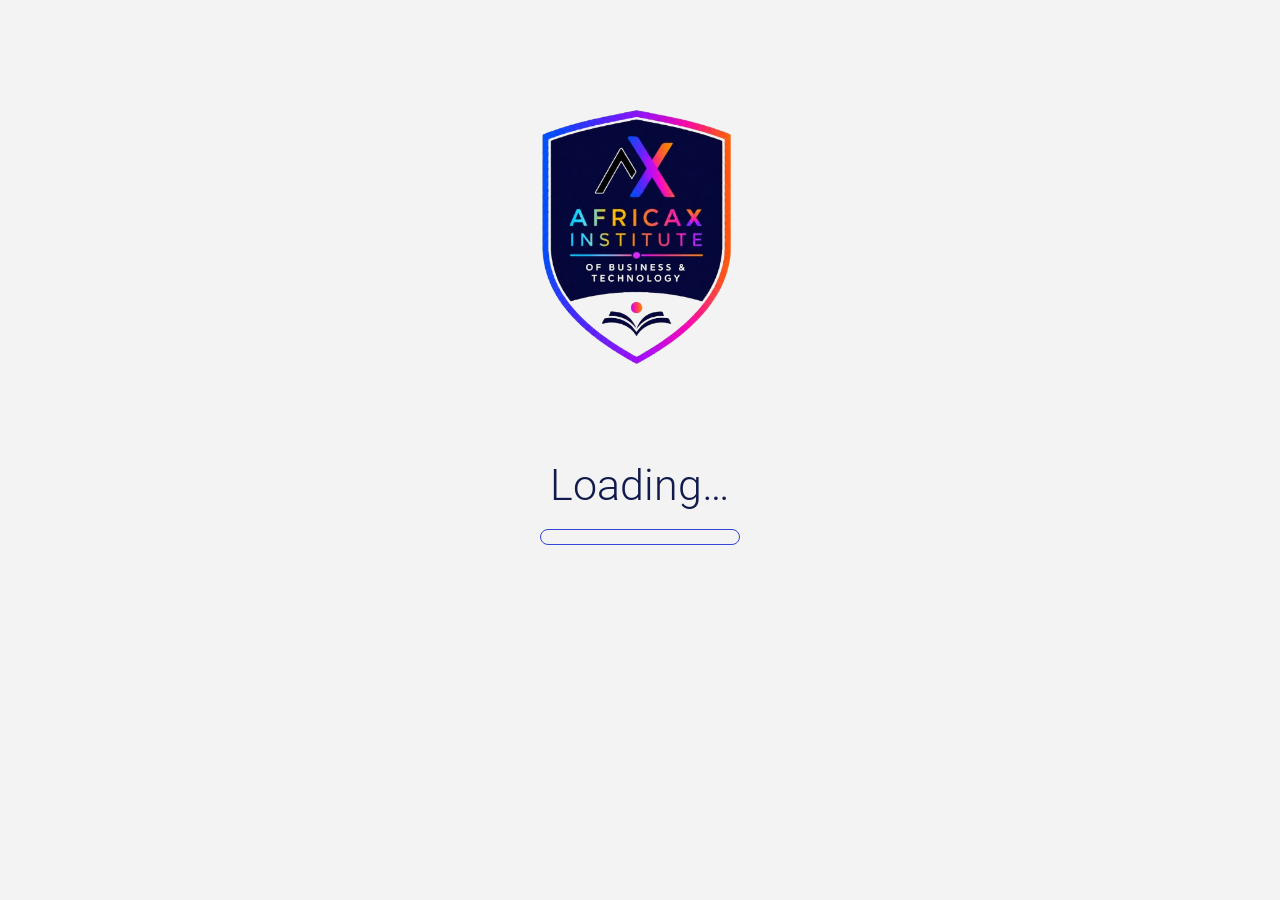
==== commit 1ae2c66f: "Brand course loader and menu with AfricaX logo" ====
--- a/courses/module-1/training.htm
+++ b/courses/module-1/training.htm
@@ -35,7 +35,8 @@
         #room-preloader { position: fixed; inset: 0; z-index: 10000; display: flex; align-items: flex-start; justify-content: center; background: #f3f3f3; transition: opacity .35s ease; }
         #room-preloader.is-done { opacity: 0; pointer-events: none; }
         #room-preloader .rp-stage { position: relative; width: min(100vw, calc(100vh * 1070 / 650)); aspect-ratio: 1070 / 650; overflow: hidden; container-type: inline-size; background: #f3f3f3; }
-        #room-preloader .rp-gear { position: absolute; display: block; transform-origin: 50% 50%; will-change: transform; }
+        #room-preloader .rp-brand { position: absolute; display: block; width: 24%; height: 46%; left: 38%; top: 8%; object-fit: contain; }
+        #room-preloader .rp-gear { position: absolute; display: none; transform-origin: 50% 50%; will-change: transform; }
         #room-preloader .rp-gear-big   { width: 35.05%; left: 52.57%; top: 72.77%; animation: rp-spin-cw 10s linear infinite; }
         #room-preloader .rp-gear-small { width: 25.51%; left: 79.77%; top: 55.92%; animation: rp-spin-ccw 6s linear infinite; }
         @keyframes rp-spin-cw  { to { transform: rotate(360deg); } }
@@ -43,8 +44,8 @@
         /* Roboto Light for the loading text — the same file Lime preloads for the player, so it is
            cached by the time Room needs it. Arial has no light face; the fallbacks below do. */
         @font-face { font-family: "Roboto Preloader"; font-weight: 300; font-style: normal; font-display: swap; src: url("fonts/Roboto/Roboto-Light.ttf") format("truetype"); }
-        #room-preloader .rp-text { position: absolute; left: 17.3%; width: 65.4%; top: 43.85%; text-align: center; color: #414141; font-weight: 300; font-size: 3.36cqw; line-height: 1.25; font-family: "Roboto Preloader", Roboto, "Helvetica Neue", "Segoe UI", system-ui, sans-serif; }
-        #room-preloader .rp-bar { position: absolute; left: 42.15%; top: 52.77%; width: 15.7%; height: 2.15%; box-sizing: border-box; border: 0.14cqw solid #4d4d4d; border-radius: 999px; }
+        #room-preloader .rp-text { position: absolute; left: 17.3%; width: 65.4%; top: 59%; text-align: center; color: #111a4b; font-weight: 300; font-size: 3.36cqw; line-height: 1.25; font-family: "Roboto Preloader", Roboto, "Helvetica Neue", "Segoe UI", system-ui, sans-serif; }
+        #room-preloader .rp-bar { position: absolute; left: 42.15%; top: 68%; width: 15.7%; height: 2.15%; box-sizing: border-box; border: 0.14cqw solid #3446d8; border-radius: 999px; }
         #room-preloader .rp-bar > i { position: absolute; left: 0.37cqw; top: 0.28cqw; bottom: 0.28cqw; width: 0; max-width: calc(100% - 0.74cqw); border-radius: 999px; background: #4d4d4d; transition: width .3s ease; }
         @supports not (width: 1cqw) {
             #room-preloader .rp-text { font-size: 28px; }
@@ -194,6 +195,7 @@
 
     <div id="room-preloader" role="status" aria-live="polite">
         <div class="rp-stage">
+            <img class="rp-brand" src="images/africax-institute-logo.png" alt="AfricaX Institute of Business and Technology">
             <svg xmlns="http://www.w3.org/2000/svg" class="rp-gear rp-gear-big" aria-hidden="true" viewBox="0 0 250 250"><path style="fill:#7A858B;fill-opacity:1;stroke-width:1.26238763" d="m 244.06926,150.81563 -28.52998,-17.79964 c 0.2525,-2.65104 0.37873,-5.17581 0.37873,-7.82682 0,-2.65106 -0.12625,-5.30203 -0.37873,-7.95305 l 28.52998,-17.799633 c 1.89359,-1.26244 2.77725,-3.660957 2.14606,-5.807016 l -4.54461,-14.138759 c -0.75742,-2.14606 -2.77725,-3.660919 -5.17578,-3.408462 l -33.57953,2.272308 c -2.77726,-4.544577 -5.80699,-8.836696 -9.34167,-12.75011 l 12.62388,-31.180989 c 0.88367,-2.146059 0.12624,-4.544577 -1.64111,-5.933226 l -11.99269,-8.710486 c -1.89358,-1.388611 -4.41835,-1.262363 -6.18569,0.252495 l -25.75273,21.586882 c -4.79708,-2.019888 -9.84664,-3.660956 -15.02242,-4.923358 L 137.39743,4.1261663 C 136.89249,1.8538589 134.87266,0.339 132.47413,0.339 h -14.89619 c -2.27229,0 -4.29212,1.5148589 -4.92333,3.7871663 L 104.44909,36.695766 C 99.273314,37.83192 94.223759,39.473027 89.426682,41.619124 L 63.673958,20.032242 c -1.767344,-1.514858 -4.292121,-1.514858 -6.185705,-0.252495 l -11.992689,8.710448 c -1.893583,1.38865 -2.524776,3.787205 -1.641103,5.933226 L 56.478343,65.604448 C 53.0699,69.517862 49.91393,73.809981 47.136672,78.354558 L 13.557137,76.08225 C 11.28484,75.956191 9.1387801,77.344652 8.3813466,79.490712 L 3.8367491,93.503261 c -0.7574335,2.146021 0.1262478,4.544577 2.1460605,5.806941 L 34.512788,117.10988 c -0.252457,2.65101 -0.378725,5.17577 -0.378725,7.82678 0,2.65106 0.126211,5.30204 0.378725,7.82684 L 5.9828096,150.56313 c -1.8935838,1.2624 -2.7772576,3.66097 -2.1460605,5.80703 l 4.5445975,14.13875 c 0.7574335,2.14602 2.7772534,3.66088 5.1757904,3.40846 l 33.579535,-2.27231 c 2.777258,4.54458 5.806988,8.83671 9.341671,12.75012 l -12.623882,31.18099 c -0.883673,2.14602 -0.126248,4.54457 1.641103,5.93318 l 11.992689,8.71052 c 1.893584,1.38858 4.418361,1.26237 6.185705,-0.25211 l 25.752724,-21.58684 c 4.797077,2.01981 9.846632,3.66092 15.022408,4.92332 l 8.20552,32.5696 c 0.50496,2.2723 2.52479,3.78716 4.92333,3.78716 h 14.89619 c 2.27229,0 4.29212,-1.51486 4.9233,-3.78716 l 8.20554,-32.5696 c 5.17578,-1.13615 10.22534,-2.77726 15.02242,-4.92332 l 25.75273,21.58684 c 1.76734,1.51486 4.29211,1.51486 6.18569,0.25211 l 11.99269,-8.71052 c 1.89359,-1.38861 2.52478,-3.78716 1.64111,-5.93318 l -12.62388,-31.18099 c 3.40844,-3.91341 6.56441,-8.20554 9.34167,-12.75012 l 33.57953,2.27231 c 2.27229,0.12606 4.41836,-1.26244 5.17578,-3.40846 l 4.54461,-13.8863 c 0.63119,-2.27226 -0.12625,-4.54462 -2.14606,-5.80698 z m -119.04324,31.05479 c -31.433461,0 -56.807461,-25.37405 -56.807461,-56.80746 0,-31.433489 25.374,-56.807499 56.807461,-56.807499 31.43348,0 56.80748,25.37401 56.80748,56.807499 0,31.43341 -25.374,56.80746 -56.80748,56.80746 z" id="gearBig" /></svg>
             <svg xmlns="http://www.w3.org/2000/svg" class="rp-gear rp-gear-small" aria-hidden="true" viewBox="0 0 182 182"><path style="fill:#A3ACB1;fill-opacity:1;stroke-width:1.2581811" id="gearSmall" d="M 172.34138,123.7127 147.05195,99.304033 c 0.37746,-2.768042 0.62909,-5.536085 0.62909,-8.304053 0,-2.768005 -0.25163,-5.53601 -0.62909,-8.303978 l 25.28943,-24.408776 c 1.63565,-1.635638 2.0131,-4.151989 0.88073,-6.039243 l -7.42326,-12.833448 c -1.13238,-2.013081 -3.5229,-2.893832 -5.66181,-2.264735 l -33.84507,9.687999 c -4.27781,-3.397102 -9.18472,-6.290934 -14.34325,-8.304015 L 103.39307,4.4370457 C 102.88982,2.1723107 100.87672,0.6625 98.486179,0.6625 H 83.639645 c -2.264731,0 -4.277816,1.5098107 -4.906906,3.7745457 L 70.17711,38.533784 c -5.158546,2.013081 -10.065454,4.906913 -14.343255,8.304015 L 21.988788,37.1498 c -2.264724,-0.629097 -4.529457,0.377556 -5.661821,2.264735 L 8.9037019,52.247983 C 7.771346,54.261064 8.1488013,56.777415 9.7844343,58.287226 L 35.073862,82.696002 c -0.377455,2.767968 -0.629091,5.535973 -0.629091,8.303978 0,2.767968 0.251626,5.536011 0.629091,8.304053 L 9.658613,123.7127 c -1.6356334,1.63567 -2.0130888,4.15202 -0.8807231,6.03927 l 7.4232651,12.8335 c 1.132356,2.01311 3.522909,2.89383 5.661811,2.26473 l 33.845058,-9.68801 c 4.277821,3.39712 9.184728,6.29091 14.343263,8.30399 l 8.55564,34.09677 c 0.503267,2.26474 2.516351,3.77455 4.906899,3.77455 h 14.84653 c 2.264724,0 4.277814,-1.50981 4.906904,-3.77455 l 8.55564,-34.09677 c 5.15852,-2.01308 10.06542,-4.90687 14.34326,-8.30399 l 33.84506,9.68801 c 2.26473,0.6291 4.52945,-0.37759 5.6618,-2.26473 l 7.42328,-12.8335 c 1.25818,-1.88725 0.88073,-4.4036 -0.75492,-6.03927 z M 91.0629,119.05748 c -15.60143,0 -28.183246,-12.58183 -28.183246,-28.183327 0,-15.601415 12.581816,-28.183246 28.183246,-28.183246 15.60145,0 28.18326,12.581831 28.18326,28.183246 0,15.601497 -12.70764,28.183327 -28.18326,28.183327 z" /></svg>
             <div class="rp-text" id="room-preloader-text">Loading…</div>
